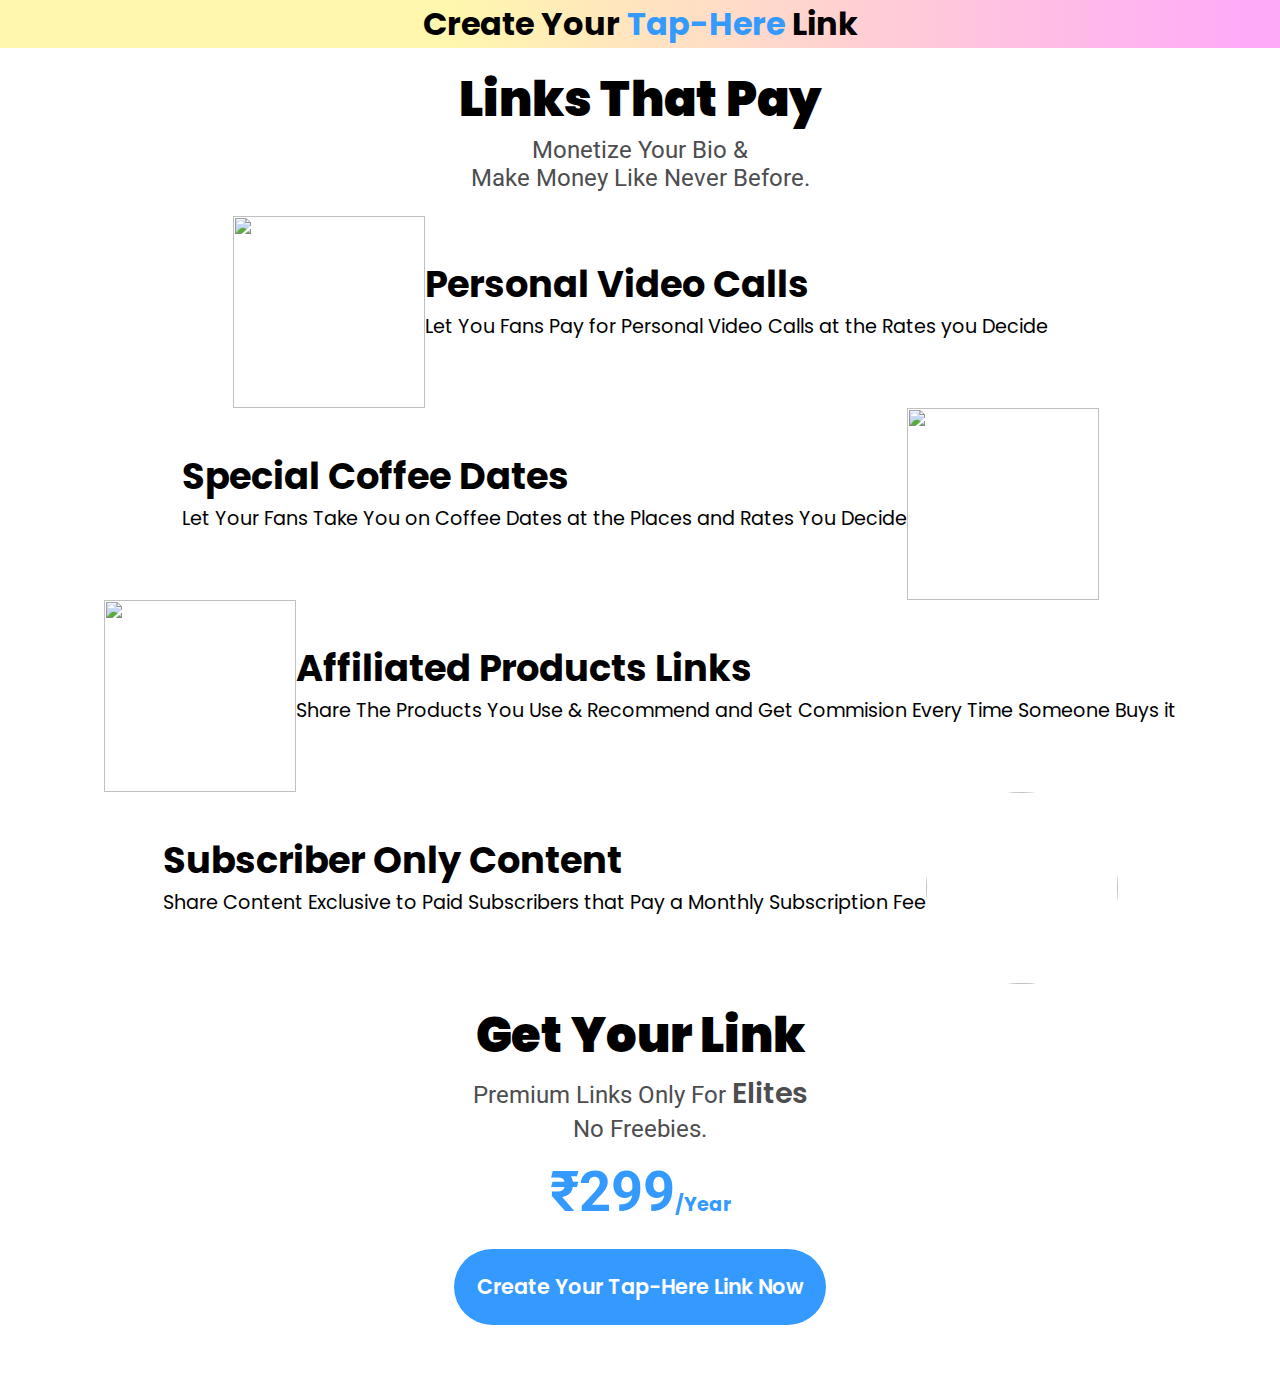
==== index.html @ 0aa34f07 "Add files via upload" ====
<!DOCTYPE html>
<html lang="en">
  <head>
    <meta charset="UTF-8" />
    <meta http-equiv="X-UA-Compatible" content="IE=edge" />
    <meta name="viewport" content="width=device-width, initial-scale=1.0" />
    <title>Create Your Tap-here Link</title>
    <!--! Styles  -->
    <link rel="stylesheet" href="styles.css" />
    <!--! Site Icon  -->
    <link rel="icon" type="image/x-icon" href="assets/tapherelogo.png" />
  </head>
  <body>
    <!--? Header  -->
    <header>
      <h1>
        Create Your
        <span class="blue-tap"
          ><a href="#link" class="blue-tap">Tap-Here</a></span
        >
        Link
      </h1>
    </header>
    <!--? Links That pay -->
    <section id="pay">
      <!--* Main Head  -->
      <h2 class="head">Links That Pay</h2>
      <h3 class="sub-head">
        Monetize Your Bio & <br />
        Make Money Like Never Before.
      </h3>
      <!--* Illustrations  -->
      <div class="cards">
        <div class="card">
          <img src="assets/videocall.webp" alt="" />
          <div class="card-text">
            <h4>Personal Video Calls</h4>
            <p>
              Let You Fans Pay for Personal Video Calls at the Rates you Decide
            </p>
          </div>
        </div>
        <div class="card">
          <div class="card-text">
            <h4>Special Coffee Dates</h4>
            <p>
              Let Your Fans Take You on Coffee Dates at the Places and Rates You
              Decide
            </p>
          </div>
          <img src="assets/coffee.webp" alt="" />
        </div>
        <div class="card">
          <img src="assets/affiliate.webp" alt="" />
          <div class="card-text">
            <h4>Affiliated Products Links</h4>
            <p>
              Share The Products You Use & Recommend and Get Commision Every
              Time Someone Buys it
            </p>
          </div>
        </div>
        <div class="card">
          <div class="card-text">
            <h4>Subscriber Only Content</h4>
            <p>
              Share Content Exclusive to Paid Subscribers that Pay a Monthly
              Subscription Fee
            </p>
          </div>
          <img style="border-radius: 50%" src="assets/exclusive.webp" alt="" />
        </div>
      </div>
    </section>
    <section id="buy">
      <h2 class="head">Get Your Link</h2>
      <h3 class="sub-head">
        Premium Links Only For
        <span style="font-size: 1.8rem; font-weight: 600">Elites</span>
        <br />
        No Freebies.
      </h3>
      <h4 class="price">₹299<span style="font-size: 1.2rem">/Year</span></h4>
      <div id="link">
        <a class="create" href="#">Create Your Tap-Here Link Now</a>
      </div>
    </section>
    <!--! Ion Icons -->
    <script
      type="module"
      src="https://unpkg.com/ionicons@5.5.2/dist/ionicons/ionicons.esm.js"
    ></script>
    <script
      nomodule
      src="https://unpkg.com/ionicons@5.5.2/dist/ionicons/ionicons.js"
    ></script>
  </body>
</html>
---- styles.css ----
@import url("https://fonts.googleapis.com/css2?family=Roboto:wght@100;300;400;500;600;700;900&display=swap");
@import url("https://fonts.googleapis.com/css2?family=Poppins:wght@100;300;400;500;600;700;900&display=swap");
* {
  box-sizing: border-box;
  margin: 0;
  padding: 0;
  font-family: "Poppins", sans-serif;
}

html {
  scroll-behavior: smooth;
}

/*? Header */
header {
  display: flex;
  justify-content: center;
  align-items: center;
  background: rgb(255, 247, 173);
  background: linear-gradient(
    90deg,
    rgba(255, 247, 173, 1) 35%,
    rgba(255, 169, 249, 1) 98%
  );
}

header h1 {
  font-size: 1.7rem;
}

.blue-tap {
  color: #349aff;
  text-decoration: none;
}

/*? Text Styles  */
.head {
  font-size: 3rem;
  text-align: center;
  font-weight: 900;
}
.sub-head {
  font-size: 1.5rem;
  font-weight: 400;
  text-align: center;
  color: #4d4d4f;
  font-family: Roboto;
}
/*? Links that Connect  */
section {
  margin: 0 0.4rem;
  margin-top: 1rem;
}
.feature {
  display: flex;
  align-items: center;
  justify-content: space-around;
  margin-top: 1rem;
  font-size: 1.3rem;
}

.feature p {
  margin: auto;
}
.connect-art {
  margin-top: 0.5rem;
  display: flex;
  flex-direction: column;
  justify-content: center;
  align-items: space-around;
}

/*? cards */
.cards {
  display: flex;
  flex-direction: column;
  align-items: center;
  justify-content: space-around;
  margin-top: 1.5rem;
}
.card {
  display: flex;
  align-items: flex-start;
  justify-content: space-evenly;
}

.card img {
  width: 45vw;
  height: 45vw;
  object-fit: cover;
}

.card h4 {
  margin-top: 1.5rem;
  font-size: 1rem;
}

.price {
  text-align: center;
  margin-top: 1rem;
  font-size: 3.5rem;
  font-family: Roboto;
  color: #349aff;
}

#link {
  text-align: center;
  margin-top: 1.5rem;
  margin-bottom: 3rem;
}
.create {
  font-size: 1.3rem;
  font-weight: 600;
  display: inline-block;
  text-decoration: none;
  padding: 1.4rem;
  color: white;
  background: #349aff;
  border-radius: 2.5rem;
}
/* For Desktops */

@media only screen and (min-width: 768px) {
  header h1 {
    font-size: 2rem;
  }
  header img {
    width: 2.1rem;
    height: 2.1rem;
    margin-right: 1rem;
  }

  .card h4 {
    margin-top: 2.5rem;
    font-size: 2.3rem;
  }
  .card img {
    width: 15vw;
    height: 15vw;
    object-fit: cover;
  }
  .card p {
    font-size: 1.2rem;
  }
}
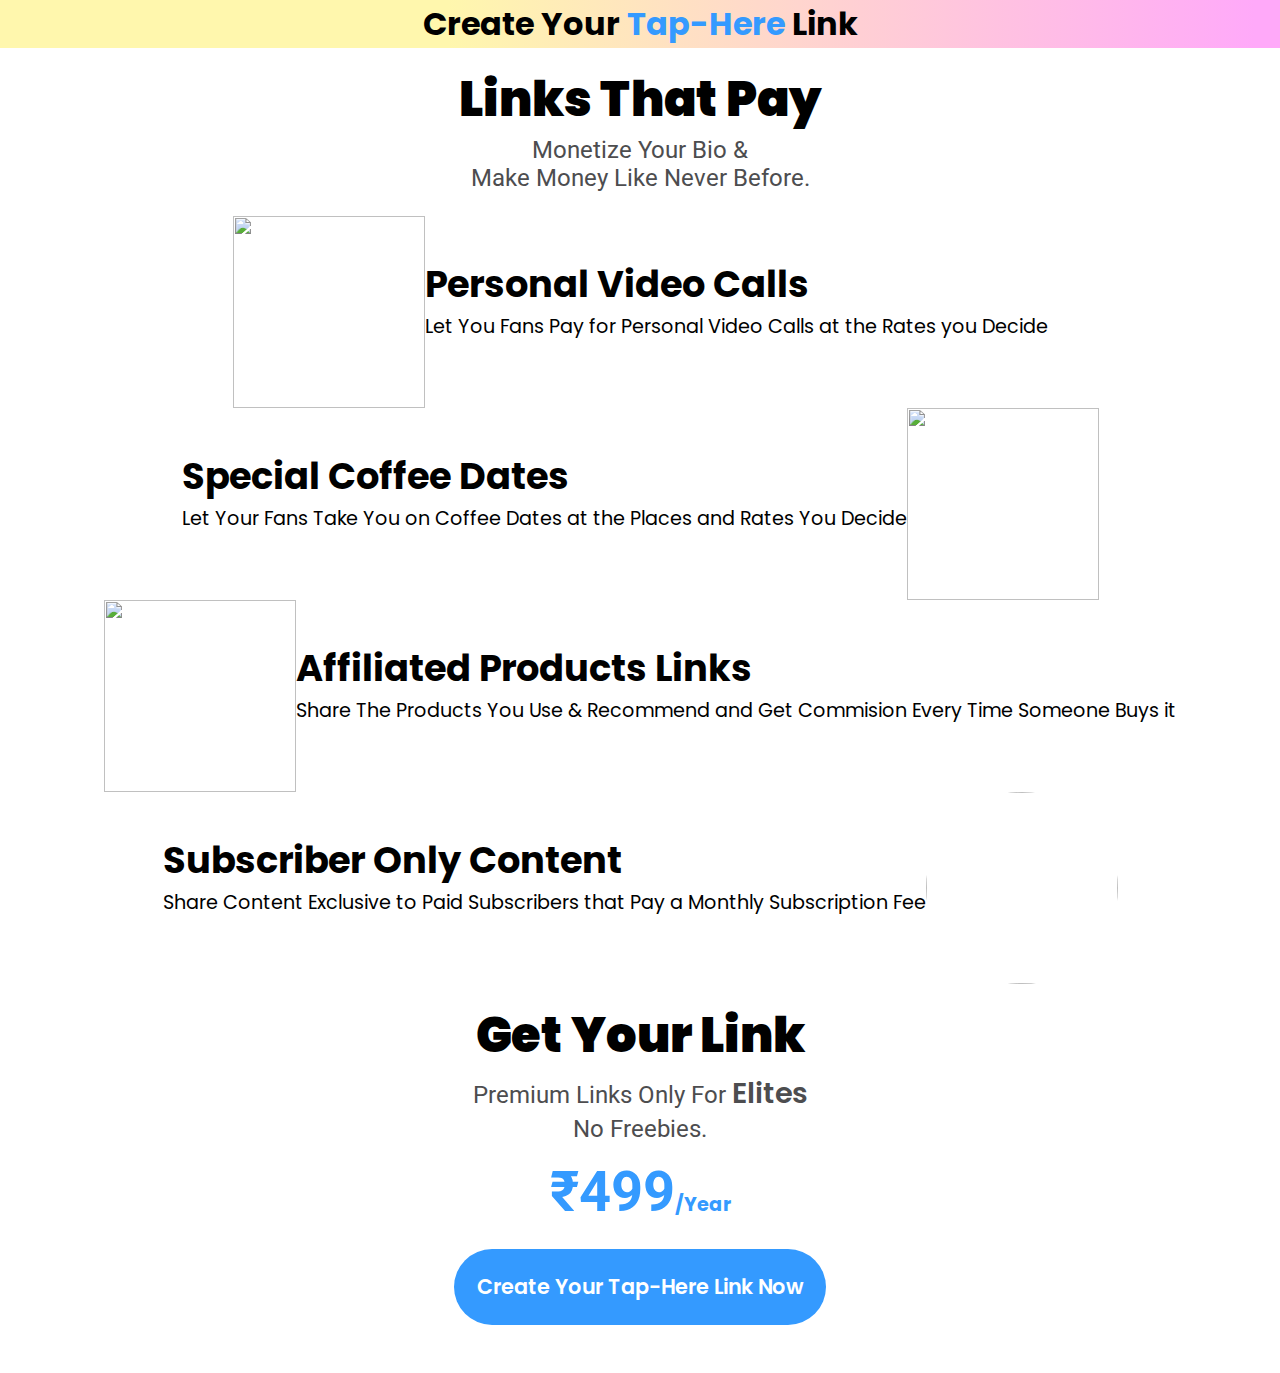
==== commit a6479e9c: "Update index.html" ====
--- a/index.html
+++ b/index.html
@@ -1,6 +1,16 @@
 <!DOCTYPE html>
 <html lang="en">
   <head>
+    <!-- Google tag (gtag.js) -->
+    <script async src="https://www.googletagmanager.com/gtag/js?id=G-4SNN9YKKL7"></script>
+    <script>
+      window.dataLayer = window.dataLayer || [];
+      function gtag(){dataLayer.push(arguments);}
+      gtag('js', new Date());
+
+      gtag('config', 'G-4SNN9YKKL7');
+    </script>
+    
     <meta charset="UTF-8" />
     <meta http-equiv="X-UA-Compatible" content="IE=edge" />
     <meta name="viewport" content="width=device-width, initial-scale=1.0" />
@@ -8,7 +18,12 @@
     <!--! Styles  -->
     <link rel="stylesheet" href="styles.css" />
     <!--! Site Icon  -->
-    <link rel="icon" type="image/x-icon" href="assets/tapherelogo.png" />
+    <link
+      rel="icon"
+      type="image/x-icon"
+      href="https://i.postimg.cc/kXLtDLwj/tapherelogo.png"
+    />
+    
   </head>
   <body>
     <!--? Header  -->
@@ -32,7 +47,7 @@
       <!--* Illustrations  -->
       <div class="cards">
         <div class="card">
-          <img src="assets/videocall.webp" alt="" />
+          <img src="https://i.postimg.cc/RhKLXfSt/videocall.webp" alt="" />
           <div class="card-text">
             <h4>Personal Video Calls</h4>
             <p>
@@ -48,10 +63,10 @@
               Decide
             </p>
           </div>
-          <img src="assets/coffee.webp" alt="" />
+          <img src="https://i.postimg.cc/FR2xyG4m/coffee.webp" alt="" />
         </div>
         <div class="card">
-          <img src="assets/affiliate.webp" alt="" />
+          <img src="https://i.postimg.cc/mZHjLxYr/affiliate.webp" alt="" />
           <div class="card-text">
             <h4>Affiliated Products Links</h4>
             <p>
@@ -68,7 +83,11 @@
               Subscription Fee
             </p>
           </div>
-          <img style="border-radius: 50%" src="assets/exclusive.webp" alt="" />
+          <img
+            style="border-radius: 50%"
+            src="https://i.postimg.cc/76CVJdjm/exclusive.webp"
+            alt=""
+          />
         </div>
       </div>
     </section>
@@ -80,19 +99,19 @@
         <br />
         No Freebies.
       </h3>
-      <h4 class="price">₹299<span style="font-size: 1.2rem">/Year</span></h4>
+      <h4 class="price">₹499<span style="font-size: 1.2rem">/Year</span></h4>
       <div id="link">
-        <a class="create" href="#">Create Your Tap-Here Link Now</a>
+        <a class="create">Create Your Tap-Here Link Now</a>
+        <p class="dm" style="margin-top: 1rem"></p>
       </div>
     </section>
-    <!--! Ion Icons -->
-    <script
-      type="module"
-      src="https://unpkg.com/ionicons@5.5.2/dist/ionicons/ionicons.esm.js"
-    ></script>
-    <script
-      nomodule
-      src="https://unpkg.com/ionicons@5.5.2/dist/ionicons/ionicons.js"
-    ></script>
+    <script>
+      var buyButton = document.querySelector("#link");
+      var dmMsg = document.querySelector(".dm");
+      buyButton.addEventListener("click", dmUs);
+      function dmUs() {
+        dmMsg.innerHTML = `Dm us on instagram <a href="https://www.instagram.com/tap_here.in/">@tap_here.in</a>`;
+      }
+    </script>
   </body>
 </html>
--- a/styles.css
+++ b/styles.css
@@ -92,7 +92,7 @@
 
 .card h4 {
   margin-top: 1.5rem;
-  font-size: 1rem;
+  font-size: 1.05rem;
 }
 
 .price {
